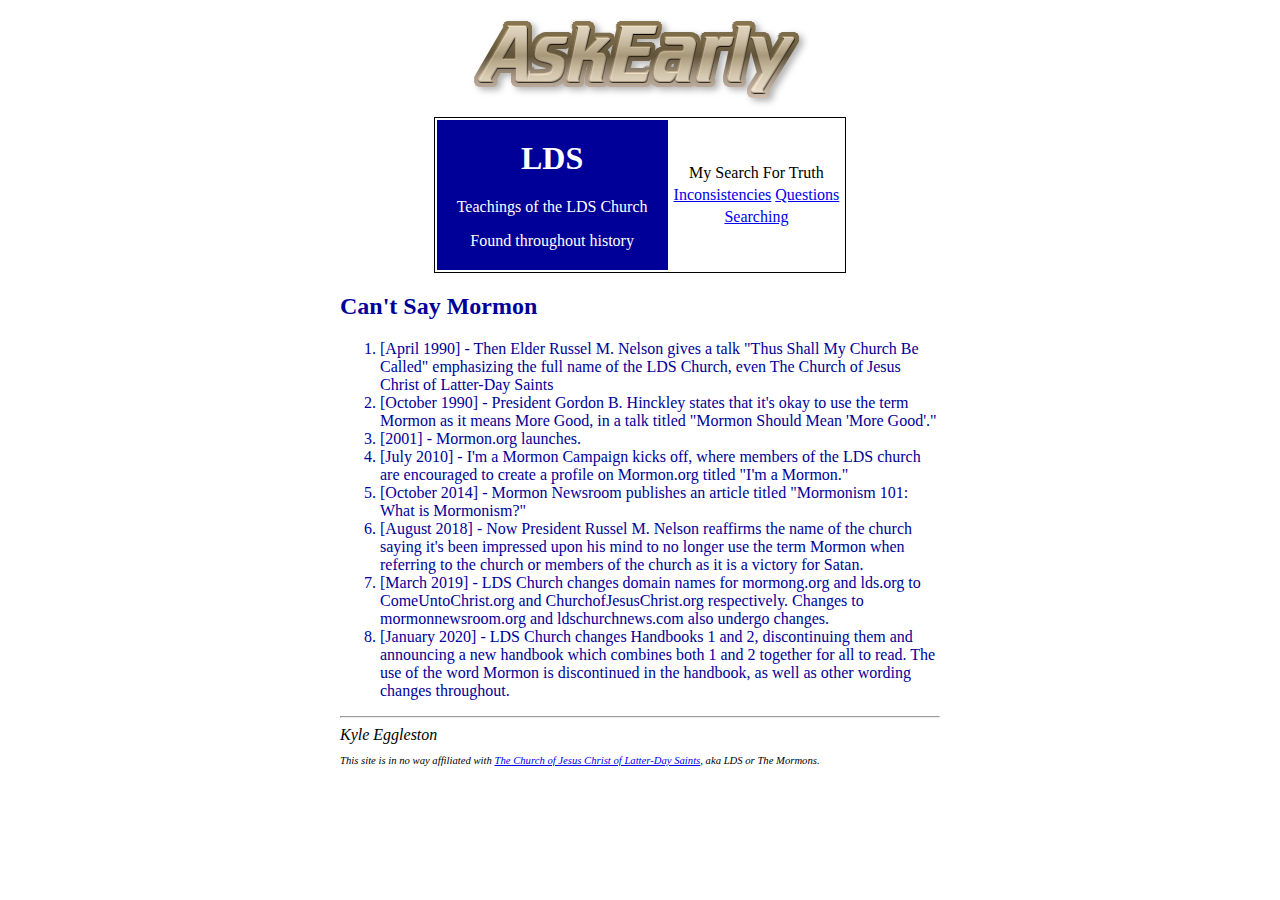
==== src/index.html @ 5ce62449 "Changed paths and content of files." ====
<html>
<head>
  <title>LDS Teachings</title>
  <style>
  body {
    background-color:#fff;
  }
  .blue {
    color:#000099;
  }

  .center {
    text-align:center;
  }
  </style>
</head>
  <body>
    <div style="width:600px;margin:auto">
      <div style="text-align:center"><a href="/"><img src="ask.png" width="357" height="109" style="border:0"/></a></div>
      <table style="margin:auto;border:1px solid #000">
        <tr>
          <td style="text-align:center;background-color:#000099;color:#fff;padding:20px">
            <h1>LDS</h1>
            <p>Teachings of the LDS Church</p>
            <p>Found throughout history</p>
          </td>
          <td>
            <table class="center">
              <tr>
                <td colspan="2">My Search For Truth</td>
              </tr>
              <tr>
                <td><a href="inconsistencies.html">Inconsistencies</a></td>
                <td><a href="questions.html">Questions</a></td>
              </tr>
              <tr>
                <td colspan="2"><a href="religion.pdf" target="_blank">Searching</a></td>
              </tr>
            </table>
          </td>
        </tr>
      </table>

      <div class="blue">
      <h2>Can't Say Mormon</h2>

      <ol>
        <li>[April 1990] - Then Elder Russel M. Nelson gives a talk "Thus Shall
          My Church Be Called" emphasizing the full name of the LDS Church, even
          The Church of Jesus Christ of Latter-Day Saints</li>
        <li>[October 1990] - President Gordon B. Hinckley states that it's okay
          to use the term Mormon as it means More Good, in a talk titled "Mormon
          Should Mean 'More Good'."</li>
        <li>[2001] - Mormon.org launches.</li>
        <li>[July 2010] - I'm a Mormon Campaign kicks off, where members of the
          LDS church are encouraged to create a profile on Mormon.org titled
          "I'm a Mormon."</li>
        <li>[October 2014] - Mormon Newsroom publishes an article titled
          "Mormonism 101: What is Mormonism?"</li>
        <li>[August 2018] - Now President Russel M. Nelson reaffirms the name of
          the church saying it's been impressed upon his mind to no longer use
          the term Mormon when referring to the church or members of the church
          as it is a victory for Satan.</li>
        <li>[March 2019] - LDS Church changes domain names for mormong.org and
          lds.org to ComeUntoChrist.org and ChurchofJesusChrist.org respectively.
          Changes to mormonnewsroom.org and ldschurchnews.com also undergo changes.</li>
        <li>[January 2020] - LDS Church changes Handbooks 1 and 2, discontinuing
          them and announcing a new handbook which combines both 1 and 2 together
          for all to read. The use of the word Mormon is discontinued in the
          handbook, as well as other wording changes throughout.</li>
      </ol>
      </div>

      <hr/>
        <address>
          Kyle Eggleston<br/>
          <div style="font-size:8pt">
            <p>This site is in no way affiliated with <a href="http://lds.org">The Church
              of Jesus Christ of Latter-Day Saints</a>, aka LDS or The Mormons.</p>
          </div>
        </address>
    </div>
  </body>
</html>
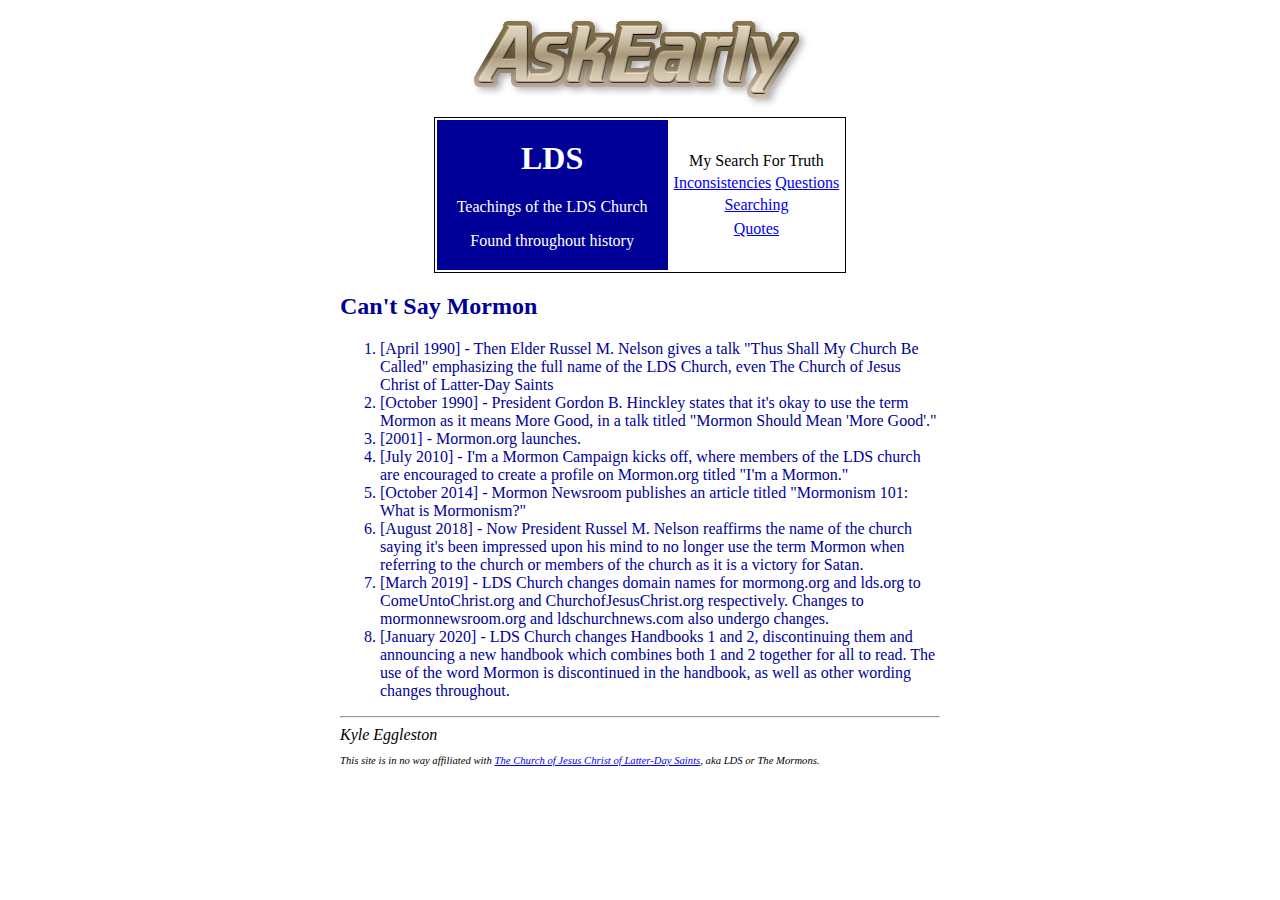
==== commit 0cffd516: "Added Quotes page." ====
--- a/src/index.html
+++ b/src/index.html
@@ -25,7 +25,7 @@
             <p>Found throughout history</p>
           </td>
           <td>
-            <table class="center">
+            <table class="center" style="width:100%">
               <tr>
                 <td colspan="2">My Search For Truth</td>
               </tr>
@@ -35,6 +35,11 @@
               </tr>
               <tr>
                 <td colspan="2"><a href="religion.pdf" target="_blank">Searching</a></td>
+              </tr>
+            </table>
+            <table class="center" style="width:100%">
+              <tr>
+                <td><a href="quotes.html">Quotes</a></td>
               </tr>
             </table>
           </td>
